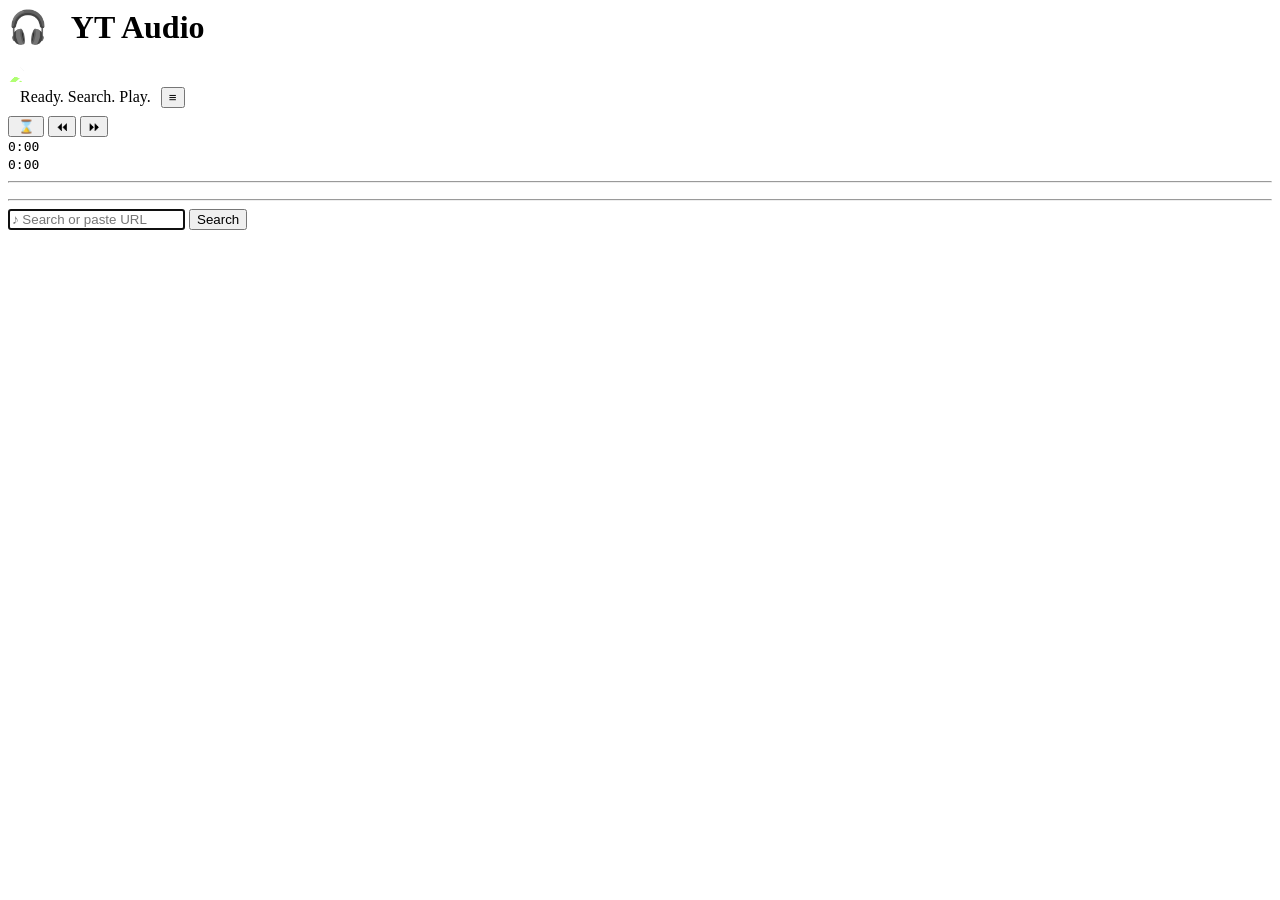
==== ytaudio/ui/ui.html @ 97edf1db "UI: Split index.html into separate html/css/js files" ====
<!DOCTYPE html>
<html>
<head>
  <title>YT Audio</title>
  <link rel="icon" href="data:image/svg+xml,<svg xmlns=%22http://www.w3.org/2000/svg%22 viewBox=%220 0 100 100%22><text y=%22.9em%22 font-size=%2290%22>🎧</text></svg>">
  <meta name="viewport" content="width=device-width, initial-scale=1.0, maximum-scale=1.0, user-scalable=no">
  <meta name="mobile-web-app-capable" content="yes">
  <meta name="apple-mobile-web-app-capable" content="yes">
  <link rel="stylesheet" type="text/css" href="/ui/ui.css">
</head>

<body>
<div class="app">
  <div class="header">
    <!-- HEADER -->
    <div class="row" style="align-items:baseline">
      <h1 style="margin-top:0; flex:1">
        <span>🎧</span>
        &nbsp;
        <span>YT Audio</span>
      </h1>
      <a href="https://github.com/damiencorpataux/yt-dlp-audio-api">
        <img style="height:1lh; filter:brightness(2)" src="https://upload.wikimedia.org/wikipedia/commons/9/91/Octicons-mark-github.svg">
      </a>
    </div>

    <!-- PLAYER TRACK NAME -->
    <div class="row" style="align-items:center; gap: 16px; margin-bottom:8px">
      <span id="trackname" style="flex:1; padding: 6px 6px 6px 12px">
        Ready. Search. Play.
      </span>
      <button id="playlist-toggle" class="active">
        ≡
      </button>
    </div>
    <!-- PLAYER CONTROLS -->
    <div class="row" style="gap:12px; align-items:center; justify-content:space-between">
      <div>
        <button id="play" style="width:36px">⌛</button>
        <button id="play-rev" style="width:28px">⏪︎</button>
        <button id="play-ffwd" style="width:28px">⏩︎</button>
      </div>
      <span id="time_current" style="font-family:monospace">0:00</span>
      <div id="progressBar" class="progress" style="flex:1">
        <div id="bufferedBar" class="buffered"></div>
        <div id="playedBar" class="played"></div>
      </div>
      <span id="time_total" style="font-family:monospace">0:00</span>
    </div>
    <hr>
    <!-- PLAYLIST -->
    <div id="playlist-container">
      <div id="playlist" style="min-height:0; overflow:scroll"></div>
      <hr>
    </div>
  </div>

  <div style="overflow-y:auto">
    <!-- SEARCH -->
    <form class="row" style="margin-bottom:8px" onsubmit="search(); return false;">
      <input id="searchInput" autofocus placeholder="♪ Search or paste URL" style="flex:1">
      <button>Search</button>
    </form>
    <!-- RESULTS -->
    <div id="results"></div>
  </div>

  <audio id="audio"></audio>

  <!-- TRACK INFO -->
  <dialog id="dialog" popover>
    <div id="dialog-content"></div>
    <button popovertarget="dialog" popovertargetaction="hide" style="position:absolute; bottom:10px; right: 10px">
      ╳
    </button>
  </dialog>

</div>

<script src="/ui/ui.js"></script>
</body>
</html>
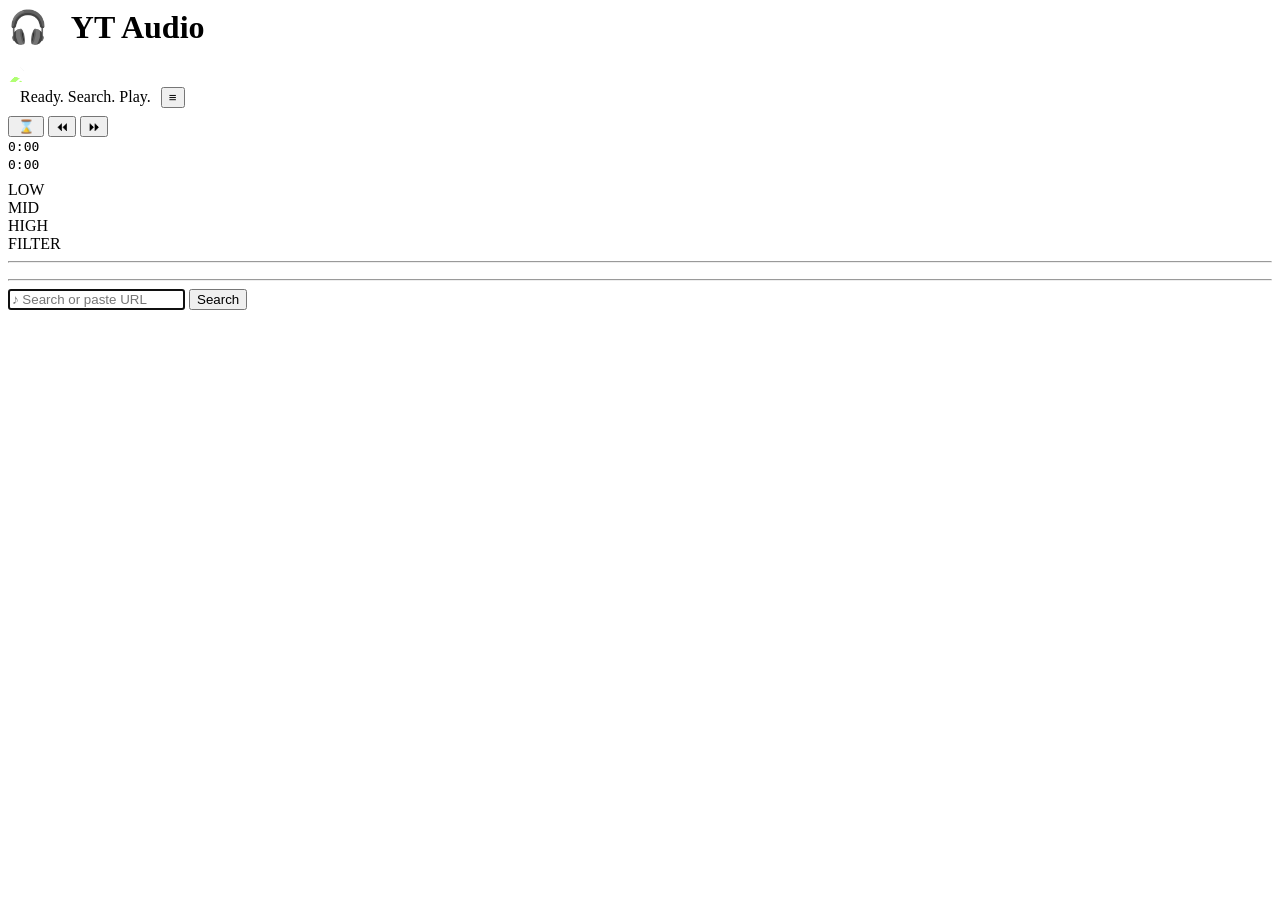
==== commit 5dac1f39: "Add EQ and Filter" ====
--- a/ytaudio/ui/ui.html
+++ b/ytaudio/ui/ui.html
@@ -47,6 +47,24 @@
       </div>
       <span id="time_total" style="font-family:monospace">0:00</span>
     </div>
+    <div class="row" id="mixer" style="justify-content:space-around; margin-top:8px">
+      <div class="knob" data-param="low">
+        <div class="knob-dial"></div>
+        <label>LOW</label>
+      </div>
+      <div class="knob" data-param="mid">
+        <div class="knob-dial"></div>
+        <label>MID</label>
+      </div>
+      <div class="knob" data-param="high">
+        <div class="knob-dial"></div>
+        <label>HIGH</label>
+      </div>
+      <div class="knob" data-param="filter">
+        <div class="knob-dial"></div>
+        <label>FILTER</label>
+      </div>
+    </div>
     <hr>
     <!-- PLAYLIST -->
     <div id="playlist-container">
@@ -65,7 +83,7 @@
     <div id="results"></div>
   </div>
 
-  <audio id="audio"></audio>
+  <audio id="audio" crossorigin="anonymous"></audio>
 
   <!-- TRACK INFO -->
   <dialog id="dialog" popover>
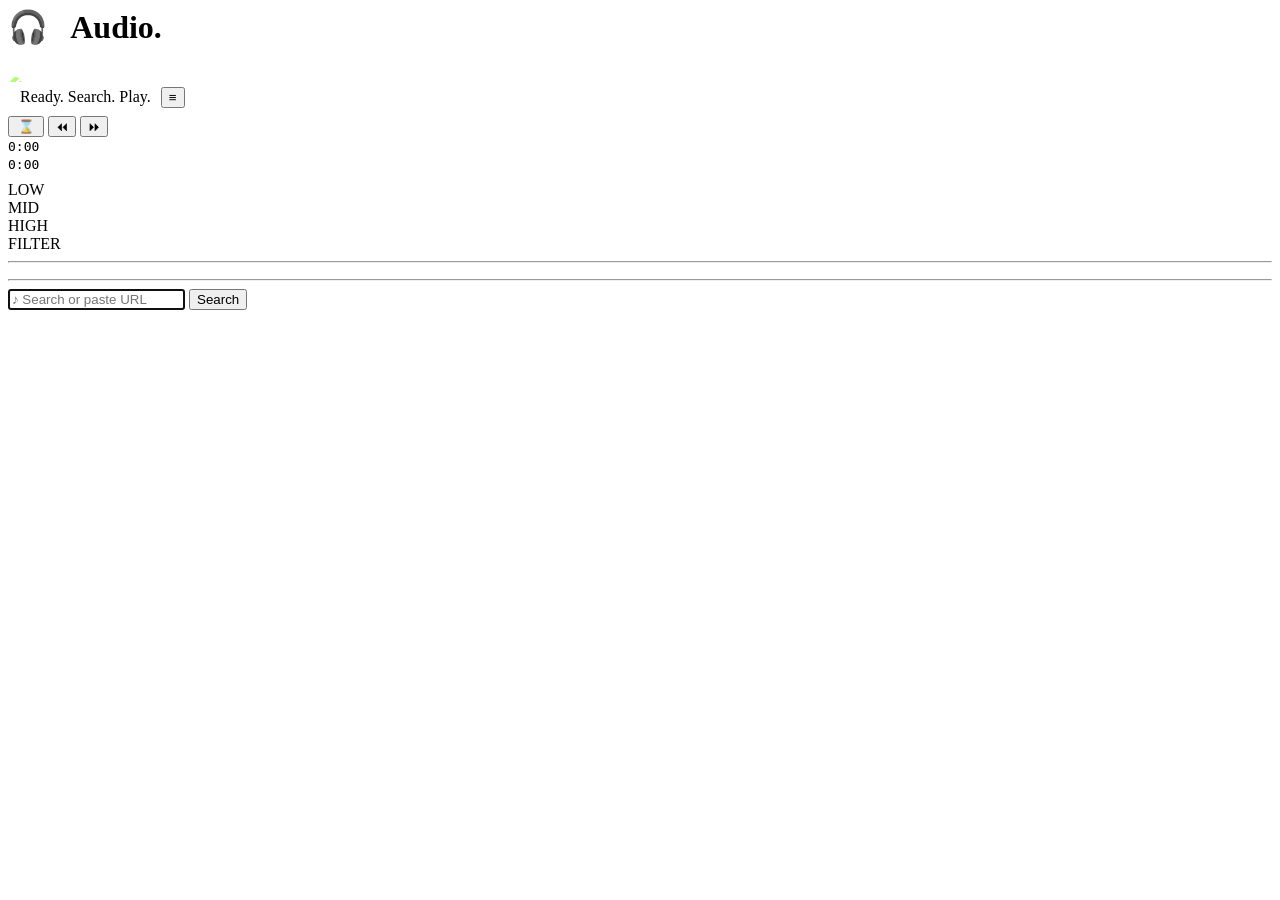
==== commit 9fbcf4cd: "UI: Update title UI: Tweak Filter values" ====
--- a/ytaudio/ui/ui.html
+++ b/ytaudio/ui/ui.html
@@ -1,7 +1,7 @@
 <!DOCTYPE html>
 <html>
 <head>
-  <title>YT Audio</title>
+  <title>Audio.</title>
   <link rel="icon" href="data:image/svg+xml,<svg xmlns=%22http://www.w3.org/2000/svg%22 viewBox=%220 0 100 100%22><text y=%22.9em%22 font-size=%2290%22>🎧</text></svg>">
   <meta name="viewport" content="width=device-width, initial-scale=1.0, maximum-scale=1.0, user-scalable=no">
   <meta name="mobile-web-app-capable" content="yes">
@@ -17,7 +17,7 @@
       <h1 style="margin-top:0; flex:1">
         <span>🎧</span>
         &nbsp;
-        <span>YT Audio</span>
+        <span>Audio.</span>
       </h1>
       <a href="https://github.com/damiencorpataux/yt-dlp-audio-api">
         <img style="height:1lh; filter:brightness(2)" src="https://upload.wikimedia.org/wikipedia/commons/9/91/Octicons-mark-github.svg">
@@ -47,6 +47,7 @@
       </div>
       <span id="time_total" style="font-family:monospace">0:00</span>
     </div>
+    <!-- EQ -->
     <div class="row" id="mixer" style="justify-content:space-around; margin-top:8px">
       <div class="knob" data-param="low">
         <div class="knob-dial"></div>
